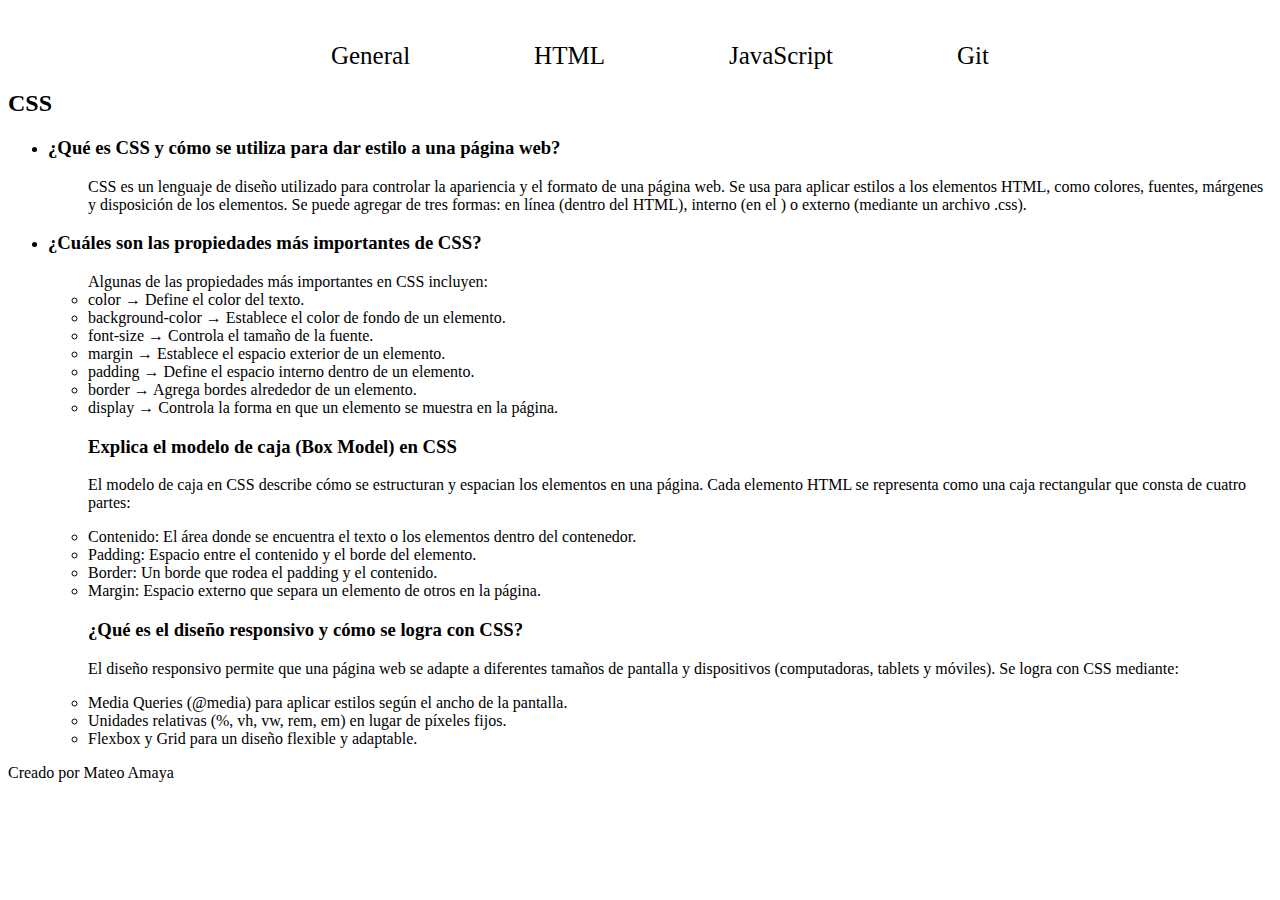
==== seccioncss.html @ 8758e369 "primer repositorio" ====
<!DOCTYPE html>
<html lang="en">
<head>
    <meta charset="UTF-8">
    <meta name="viewport" content="width=device-width, initial-scale=1.0">
    <title>CSS</title>
    <link rel="stylesheet" href="css/style.css">
</head>
<body>
    <header>
        <img src="https://encrypted-tbn0.gstatic.com/images?q=tbn:ANd9GcTmeMwwBWM62S6arhcHScuH4ytID1ucC5LABA&s" alt="">
        <nav>
            <ul>
                <li><a href="index.html">General</a></li>
                <li><a href="seccionhtml.html">HTML</a></li>
                <li><a href="seccionjavascript.html">JavaScript</a></li>
                <li><a href="secciongit.html">Git</a></li>
            </ul>
        </nav>
    </header>

    <main>
        <section>
            <h2>CSS</h2>
            <ul>
                <li>
                    <h3>¿Qué es CSS y cómo se utiliza para dar estilo a una página web?</h3>
                    <ul>CSS es un lenguaje de diseño utilizado para controlar la apariencia y el formato de una página web. Se usa para aplicar estilos a los elementos HTML, como colores, fuentes, márgenes y disposición de los elementos. Se puede agregar de tres formas: en línea (dentro del HTML), interno (en el <head>) o externo (mediante un archivo .css).</ul>
                </li>
                <li>
                    <h3>¿Cuáles son las propiedades más importantes de CSS?</h3>
                    <ul>Algunas de las propiedades más importantes en CSS incluyen:
                        <li>
                            color → Define el color del texto.
                        </li>
                        <li>
                            background-color → Establece el color de fondo de un elemento.
                        </li>
                        <li>
                            font-size → Controla el tamaño de la fuente.
                        </li>
                        <li>
                            margin → Establece el espacio exterior de un elemento.
                        </li>
                        <li>
                            padding → Define el espacio interno dentro de un elemento.
                        </li>
                        <li>
                            border → Agrega bordes alrededor de un elemento.
                        </li>
                        <li>
                            display → Controla la forma en que un elemento se muestra en la página.
                        </li>
                    </ul>
                </li>
                <ul>
                    <h3>Explica el modelo de caja (Box Model) en CSS</h3>
                    <p>El modelo de caja en CSS describe cómo se estructuran y espacian los elementos en una página. Cada elemento HTML se representa como una caja rectangular que consta de cuatro partes:</p>
                    <li>Contenido: El área donde se encuentra el texto o los elementos dentro del contenedor.</li>
                    <li>Padding: Espacio entre el contenido y el borde del elemento.</li>
                    <li>Border: Un borde que rodea el padding y el contenido.</li>
                    <li>Margin: Espacio externo que separa un elemento de otros en la página.</li>
                </ul>
                <ul>
                    <h3>¿Qué es el diseño responsivo y cómo se logra con CSS?</h3>
                    <p>El diseño responsivo permite que una página web se adapte a diferentes tamaños de pantalla y dispositivos (computadoras, tablets y móviles). Se logra con CSS mediante:</p>
                    <li>Media Queries (@media) para aplicar estilos según el ancho de la pantalla.</li>
                    <li>Unidades relativas (%, vh, vw, rem, em) en lugar de píxeles fijos.</li>
                    <li>Flexbox y Grid para un diseño flexible y adaptable.</li>
                </ul>
            </ul>
        </section>
    </main>

     <footer>
        <p>Creado por Mateo Amaya</p>
    </footer>
</body>
</html>
---- css/style.css ----
header {
    text-align: center;
}

nav li {
    display: inline;
    padding: 60px;
    font-size: 25px;
}

nav a {
    text-decoration: none;
    color: black;
}

nav a:hover {
    text-decoration: underline;
}
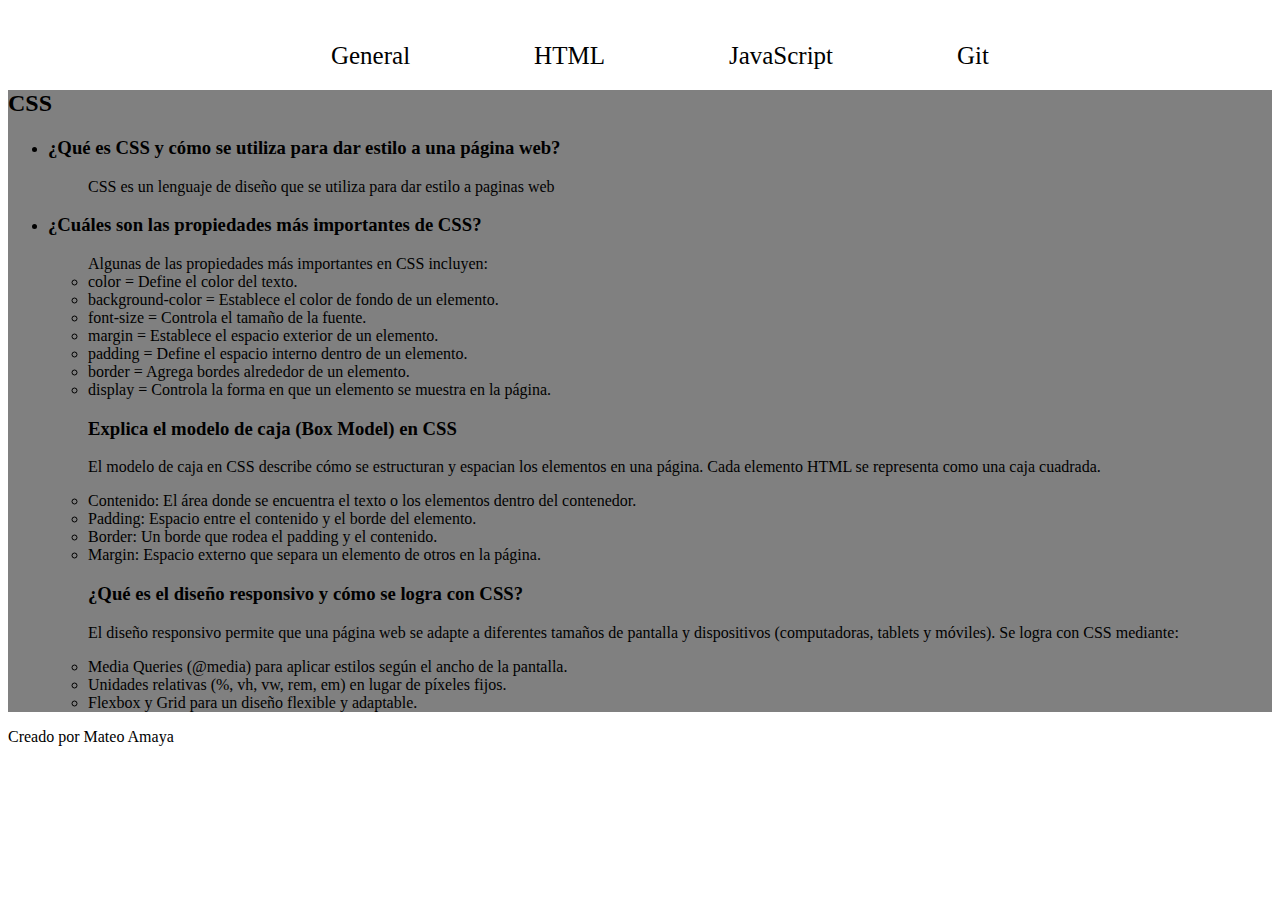
==== commit 89776b11: "segundo commit" ====
--- a/seccioncss.html
+++ b/seccioncss.html
@@ -20,42 +20,42 @@
     </header>
 
     <main>
-        <section>
+        <section class="css">
             <h2>CSS</h2>
             <ul>
                 <li>
                     <h3>¿Qué es CSS y cómo se utiliza para dar estilo a una página web?</h3>
-                    <ul>CSS es un lenguaje de diseño utilizado para controlar la apariencia y el formato de una página web. Se usa para aplicar estilos a los elementos HTML, como colores, fuentes, márgenes y disposición de los elementos. Se puede agregar de tres formas: en línea (dentro del HTML), interno (en el <head>) o externo (mediante un archivo .css).</ul>
+                    <ul>CSS es un lenguaje de diseño que se utiliza para dar estilo a paginas web</ul>
                 </li>
                 <li>
                     <h3>¿Cuáles son las propiedades más importantes de CSS?</h3>
                     <ul>Algunas de las propiedades más importantes en CSS incluyen:
                         <li>
-                            color → Define el color del texto.
+                            color = Define el color del texto.
                         </li>
                         <li>
-                            background-color → Establece el color de fondo de un elemento.
+                            background-color = Establece el color de fondo de un elemento.
                         </li>
                         <li>
-                            font-size → Controla el tamaño de la fuente.
+                            font-size = Controla el tamaño de la fuente.
                         </li>
                         <li>
-                            margin → Establece el espacio exterior de un elemento.
+                            margin = Establece el espacio exterior de un elemento.
                         </li>
                         <li>
-                            padding → Define el espacio interno dentro de un elemento.
+                            padding = Define el espacio interno dentro de un elemento.
                         </li>
                         <li>
-                            border → Agrega bordes alrededor de un elemento.
+                            border = Agrega bordes alrededor de un elemento.
                         </li>
                         <li>
-                            display → Controla la forma en que un elemento se muestra en la página.
+                            display = Controla la forma en que un elemento se muestra en la página.
                         </li>
                     </ul>
                 </li>
                 <ul>
                     <h3>Explica el modelo de caja (Box Model) en CSS</h3>
-                    <p>El modelo de caja en CSS describe cómo se estructuran y espacian los elementos en una página. Cada elemento HTML se representa como una caja rectangular que consta de cuatro partes:</p>
+                    <p>El modelo de caja en CSS describe cómo se estructuran y espacian los elementos en una página. Cada elemento HTML se representa como una caja cuadrada.</p>
                     <li>Contenido: El área donde se encuentra el texto o los elementos dentro del contenedor.</li>
                     <li>Padding: Espacio entre el contenido y el borde del elemento.</li>
                     <li>Border: Un borde que rodea el padding y el contenido.</li>
--- a/css/style.css
+++ b/css/style.css
@@ -18,3 +18,17 @@
 }
 
 
+.html {
+    background: navajowhite;
+}
+.css {
+    background: grey;
+}
+
+.git {
+    background: pink;
+}
+
+.JavaScript {
+    background: powderblue;
+}